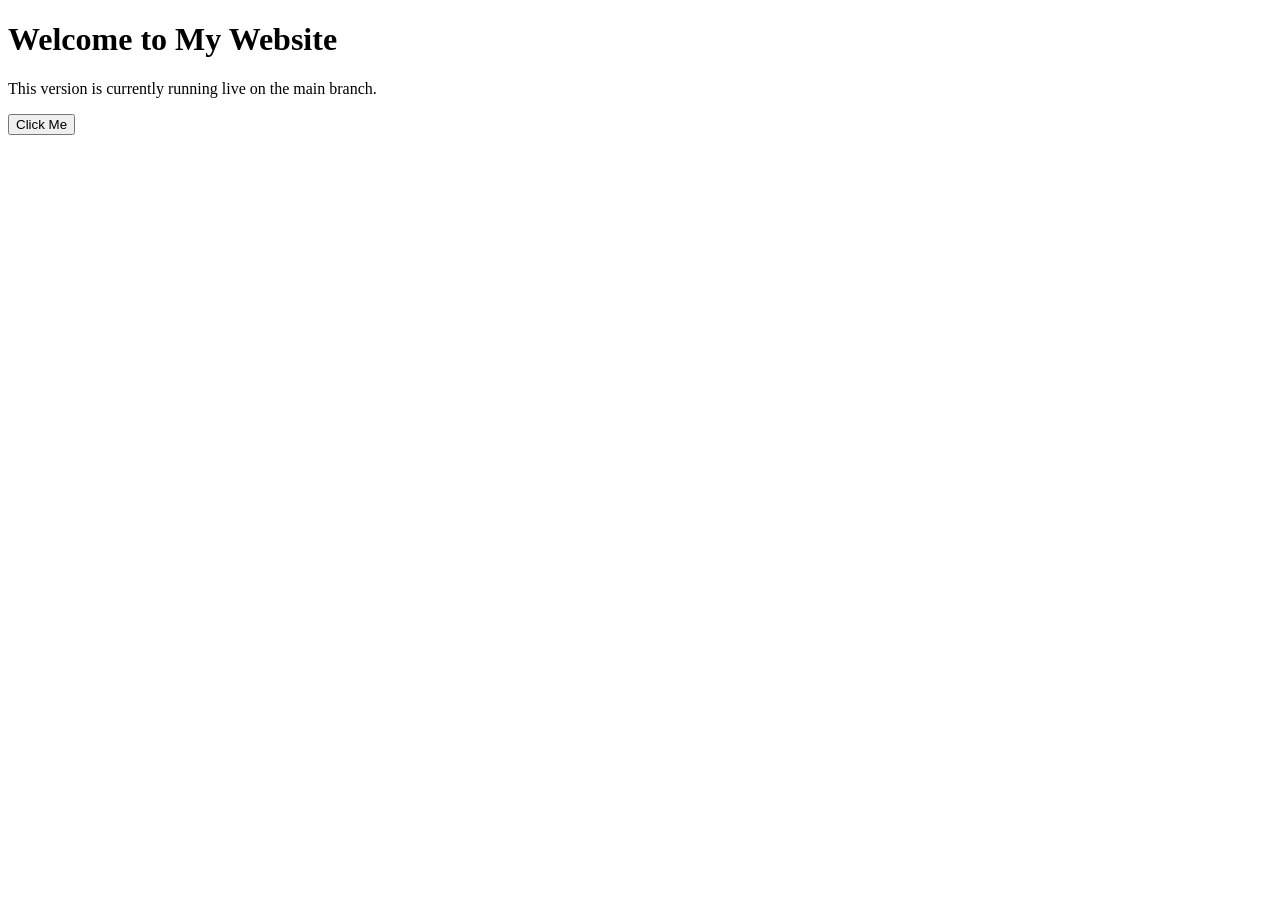
==== index.html @ b231b74f "Create index.html" ====
<!DOCTYPE html>
<html lang="en">
<head>
    <meta charset="UTF-8">
    <meta name="viewport" content="width=device-width, initial-scale=1.0">
    <title>Branch Practice Landing Page</title>
    <link rel="stylesheet" href="style.css">
</head>
<body>
    <div class="container">
        <h1>Welcome to My Website</h1>
        <p>This version is currently running live on the main branch.</p>
        <button id="action-btn">Click Me</button>
    </div>
    <script src="script.js"></script>
</body>
</html>
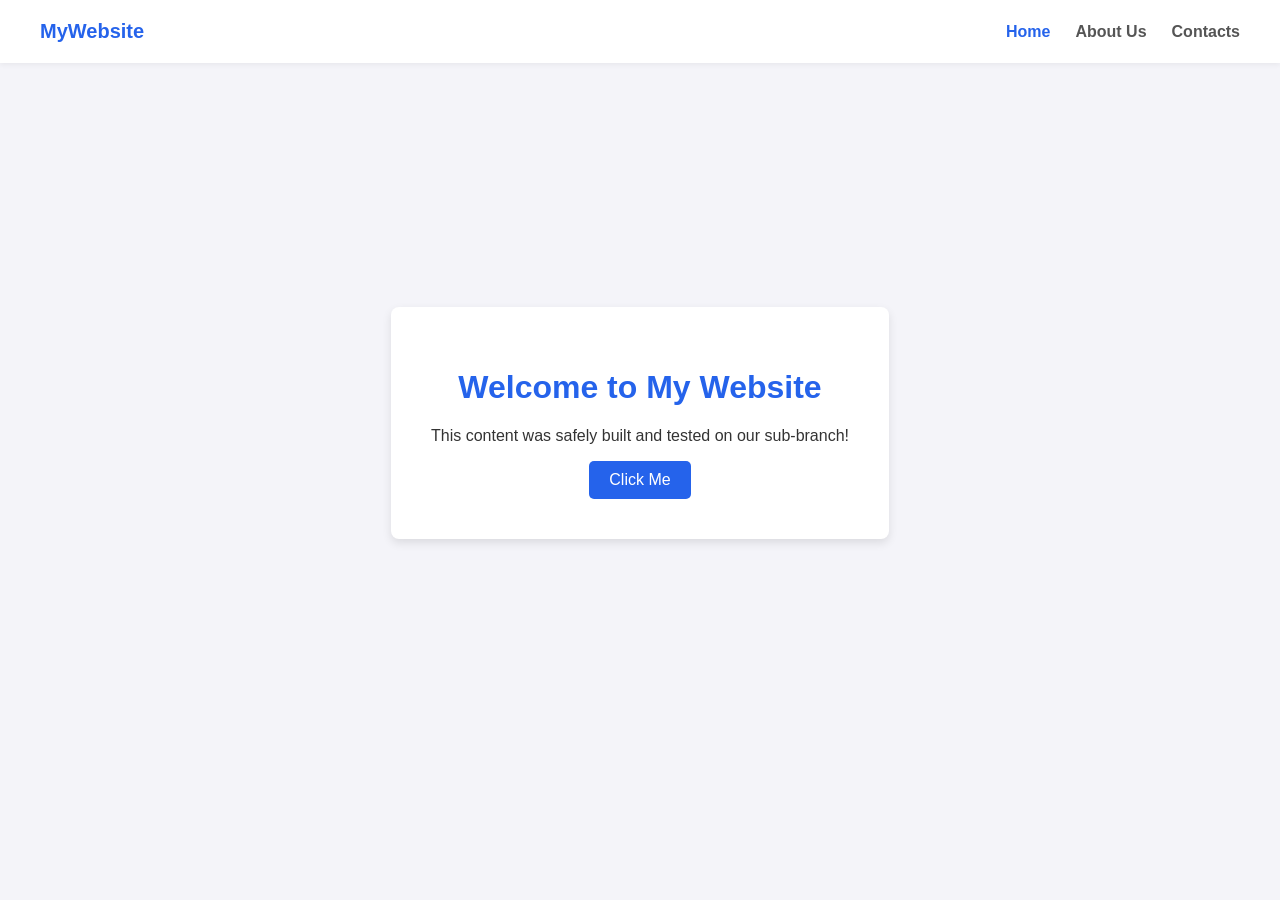
==== commit 900e8fa5: "modified home page" ====
--- a/index.html
+++ b/index.html
@@ -3,15 +3,32 @@
 <head>
     <meta charset="UTF-8">
     <meta name="viewport" content="width=device-width, initial-scale=1.0">
-    <title>Branch Practice Landing Page</title>
+    <title>Branch Practice - Home</title>
     <link rel="stylesheet" href="style.css">
 </head>
 <body>
-    <div class="container">
-        <h1>Welcome to My Website</h1>
-        <p>This version is currently running live on the main branch.</p>
-        <button id="action-btn">Click Me</button>
-    </div>
+
+    <!-- Navigation Bar -->
+    <header>
+        <nav class="navbar">
+            <div class="logo">MyWebsite</div>
+            <ul class="nav-links">
+                <li><a href="index.html" class="active">Home</a></li>
+                <li><a href="#">About Us</a></li>
+                <li><a href="#">Contacts</a></li>
+            </ul>
+        </nav>
+    </header>
+
+    <!-- Hero Section -->
+    <main class="hero">
+        <div class="container">
+            <h1>Welcome to My Website</h1>
+            <p>This content was safely built and tested on our sub-branch!</p>
+            <button id="action-btn">Click Me</button>
+        </div>
+    </main>
+
     <script src="script.js"></script>
 </body>
-</html>
+</html>
--- a/style.css
+++ b/style.css
@@ -0,0 +1,76 @@
+body {
+    font-family: Arial, sans-serif;
+    margin: 0;
+    background-color: #f4f4f9;
+    color: #333;
+}
+
+/* Navbar Styling */
+.navbar {
+    display: flex;
+    justify-content: space-between;
+    align-items: center;
+    background-color: #ffffff;
+    padding: 20px 40px;
+    box-shadow: 0 2px 5px rgba(0,0,0,0.05);
+}
+
+.logo {
+    font-weight: bold;
+    font-size: 20px;
+    color: #2563eb;
+}
+
+.nav-links {
+    list-style: none;
+    display: flex;
+    gap: 25px;
+    margin: 0;
+    padding: 0;
+}
+
+.nav-links a {
+    text-decoration: none;
+    color: #555;
+    font-weight: 600;
+    transition: color 0.3s;
+}
+
+.nav-links a:hover, .nav-links a.active {
+    color: #2563eb;
+}
+
+/* Hero Section Styling */
+.hero {
+    display: flex;
+    justify-content: center;
+    align-items: center;
+    height: 80vh;
+}
+
+.container {
+    text-align: center;
+    background: white;
+    padding: 40px;
+    border-radius: 8px;
+    box-shadow: 0 4px 10px rgba(0,0,0,0.1);
+    max-width: 500px;
+}
+
+h1 {
+    color: #2563eb;
+}
+
+button {
+    background-color: #2563eb;
+    color: white;
+    border: none;
+    padding: 10px 20px;
+    font-size: 16px;
+    border-radius: 5px;
+    cursor: pointer;
+}
+
+button:hover {
+    background-color: #1d4ed8;
+}
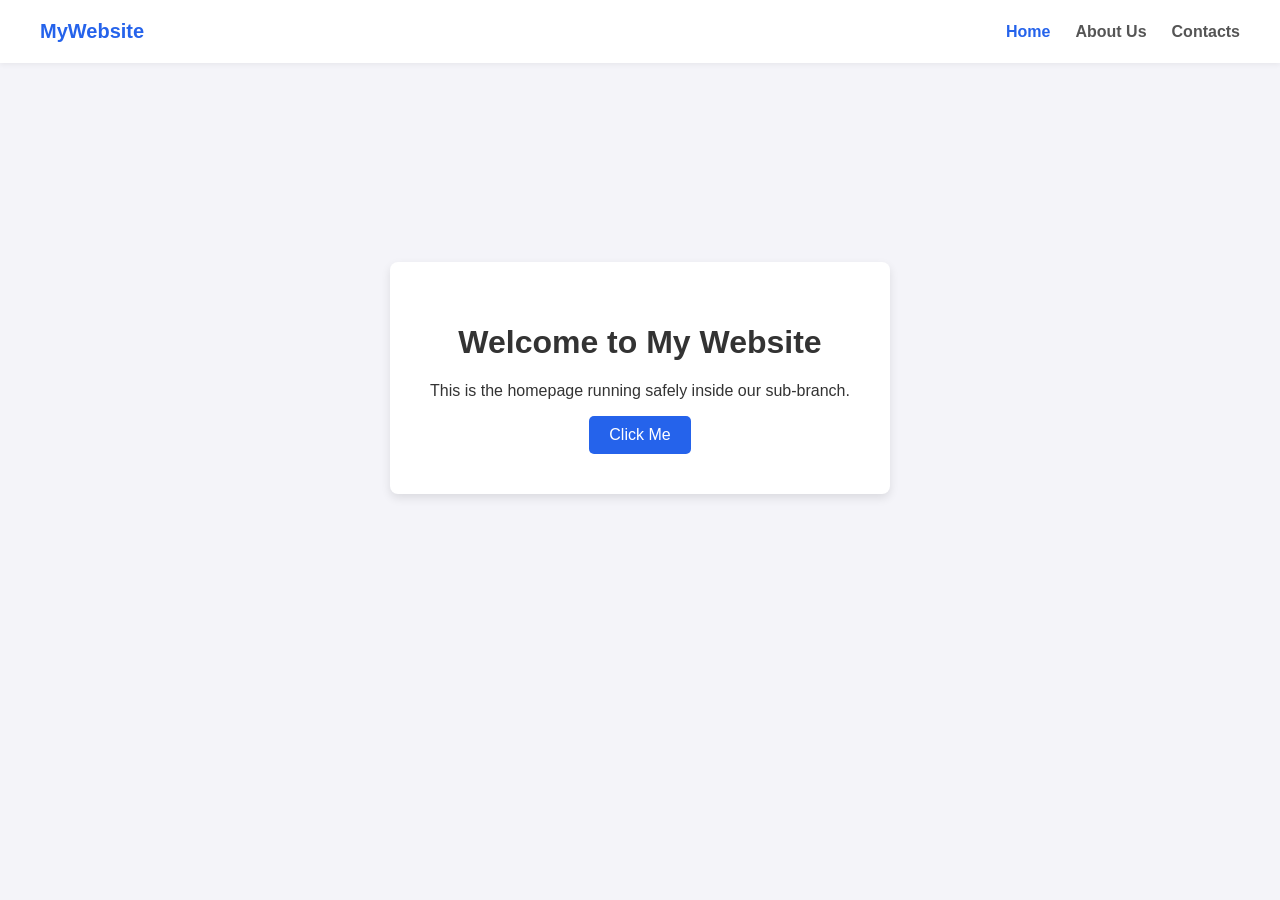
==== commit 56947aa7: "added links" ====
--- a/index.html
+++ b/index.html
@@ -4,27 +4,86 @@
     <meta charset="UTF-8">
     <meta name="viewport" content="width=device-width, initial-scale=1.0">
     <title>Branch Practice - Home</title>
-    <link rel="stylesheet" href="style.css">
+    <style>
+        body {
+            font-family: Arial, sans-serif;
+            margin: 0;
+            background-color: #f4f4f9;
+            color: #333;
+        }
+        .navbar {
+            display: flex;
+            justify-content: space-between;
+            align-items: center;
+            background-color: #ffffff;
+            padding: 20px 40px;
+            box-shadow: 0 2px 5px rgba(0,0,0,0.05);
+        }
+        .logo {
+            font-weight: bold;
+            font-size: 20px;
+            color: #2563eb;
+        }
+        .nav-links {
+            list-style: none;
+            display: flex;
+            gap: 25px;
+            margin: 0;
+            padding: 0;
+        }
+        .nav-links a {
+            text-decoration: none;
+            color: #555;
+            font-weight: 600;
+        }
+        .nav-links a.active, .nav-links a:hover {
+            color: #2563eb;
+        }
+        .hero {
+            display: flex;
+            justify-content: center;
+            align-items: center;
+            height: 70vh;
+        }
+        .container {
+            text-align: center;
+            background: white;
+            padding: 40px;
+            border-radius: 8px;
+            box-shadow: 0 4px 10px rgba(0,0,0,0.1);
+            max-width: 500px;
+        }
+        button {
+            background-color: #2563eb;
+            color: white;
+            border: none;
+            padding: 10px 20px;
+            font-size: 16px;
+            border-radius: 5px;
+            cursor: pointer;
+        }
+        button:hover {
+            background-color: #1d4ed8;
+        }
+    </style>
 </head>
 <body>
 
-    <!-- Navigation Bar -->
     <header>
         <nav class="navbar">
             <div class="logo">MyWebsite</div>
             <ul class="nav-links">
                 <li><a href="index.html" class="active">Home</a></li>
-                <li><a href="#">About Us</a></li>
-                <li><a href="#">Contacts</a></li>
+                <li><a href="about.html">About Us</a></li>
+                <li><a href="contact.html">Contacts</a></li>
             </ul>
         </nav>
     </header>
 
-    <!-- Hero Section -->
     <main class="hero">
         <div class="container">
             <h1>Welcome to My Website</h1>
-            <p>This content was safely built and tested on our sub-branch!</p>
+            <p>This is the homepage running safely inside our sub-branch.</p>
             <button id="action-btn">Click Me</button>
         </div>
     </main>
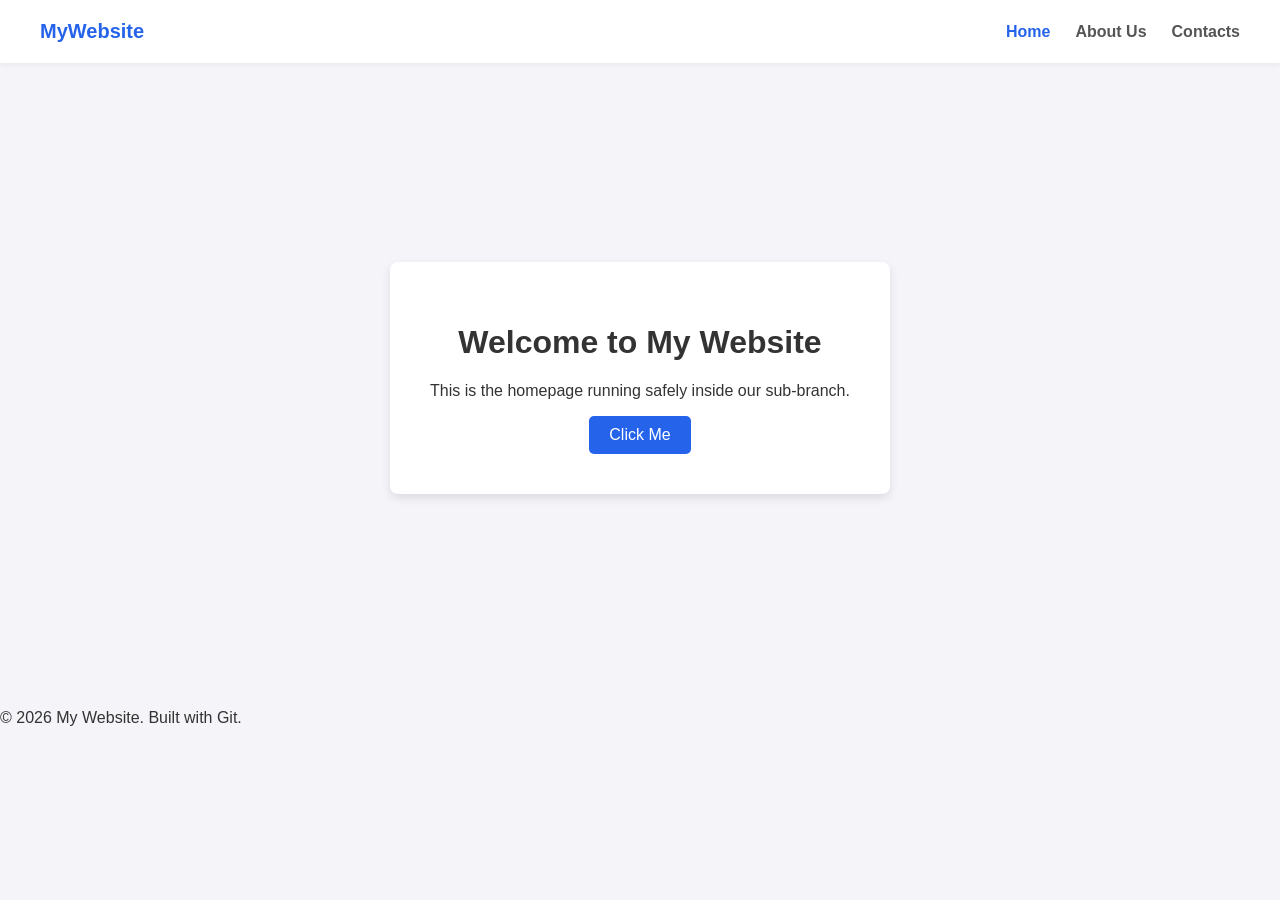
==== commit 0df96a27: "adding a footer" ====
--- a/index.html
+++ b/index.html
@@ -89,5 +89,9 @@
     </main>
 
     <script src="script.js"></script>
+    <footer>
+    <p>&copy; 2026 My Website. Built with Git.</p>
+</footer>
+    
 </body>
 </html>
